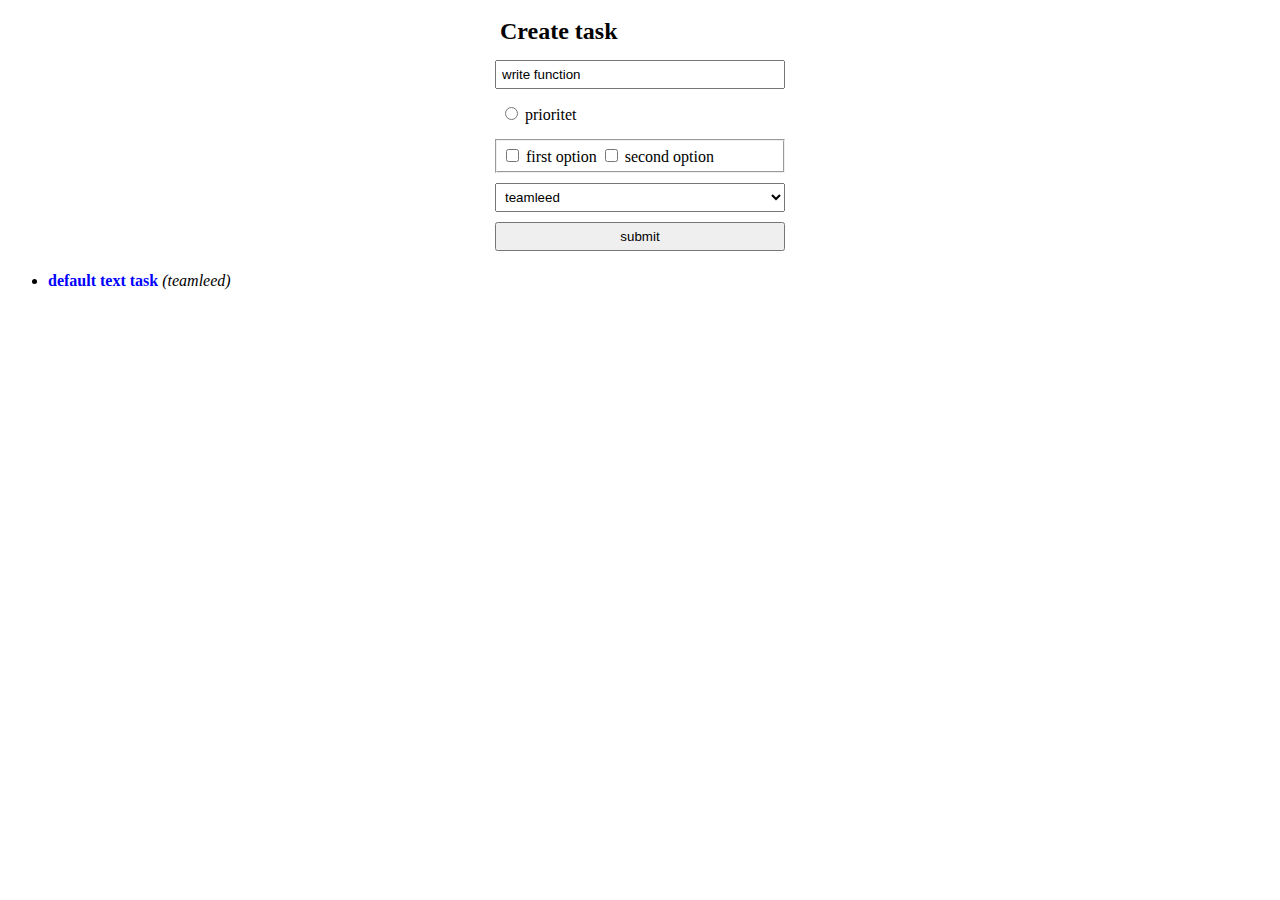
==== index.html @ 47b72d22 "Add todo form & list" ====
<!DOCTYPE html>
<html lang="en">
  <head>
    <meta charset="UTF-8" />
    <meta name="viewport" content="width=device-width, initial-scale=1.0" />
    <title>DOM</title>
    <link rel="stylesheet" href="./style.css" />
    <script defer src="./index.js"></script>
  </head>
  <body>
    <div id="root">
      <form id="form" class="form" method="GET">
        <h2>Create task</h2>
        <input type="text" name="body" value="write function" />
        <label>
          <input type="radio" name="prioritet" />
          <span>prioritet</span>
        </label>
        <fieldset>
          <label>
            <input type="checkbox" name="multiprop" value="1" />
            <span>first option</span>
          </label>
          <label>
            <input type="checkbox" name="multiprop" value="2" />
            <span>second option</span>
          </label>
        </fieldset>
        <select name="worker">
          <option value="teamleed">teamleed</option>
          <option value="propgramming">propgramming</option>
          <option value="designer">designer</option>
          <option value="testing">testing</option>
        </select>
        <button type="submit">submit</button>
      </form>
    </div>
    <noscript>script off</noscript>
  </body>
</html>
---- style.css ----
.form {
  width: 300px;
  display: flex;
  flex-direction: column;
  margin: auto;
}
.form>*{
  padding: 5px;
  margin: 5px;
}
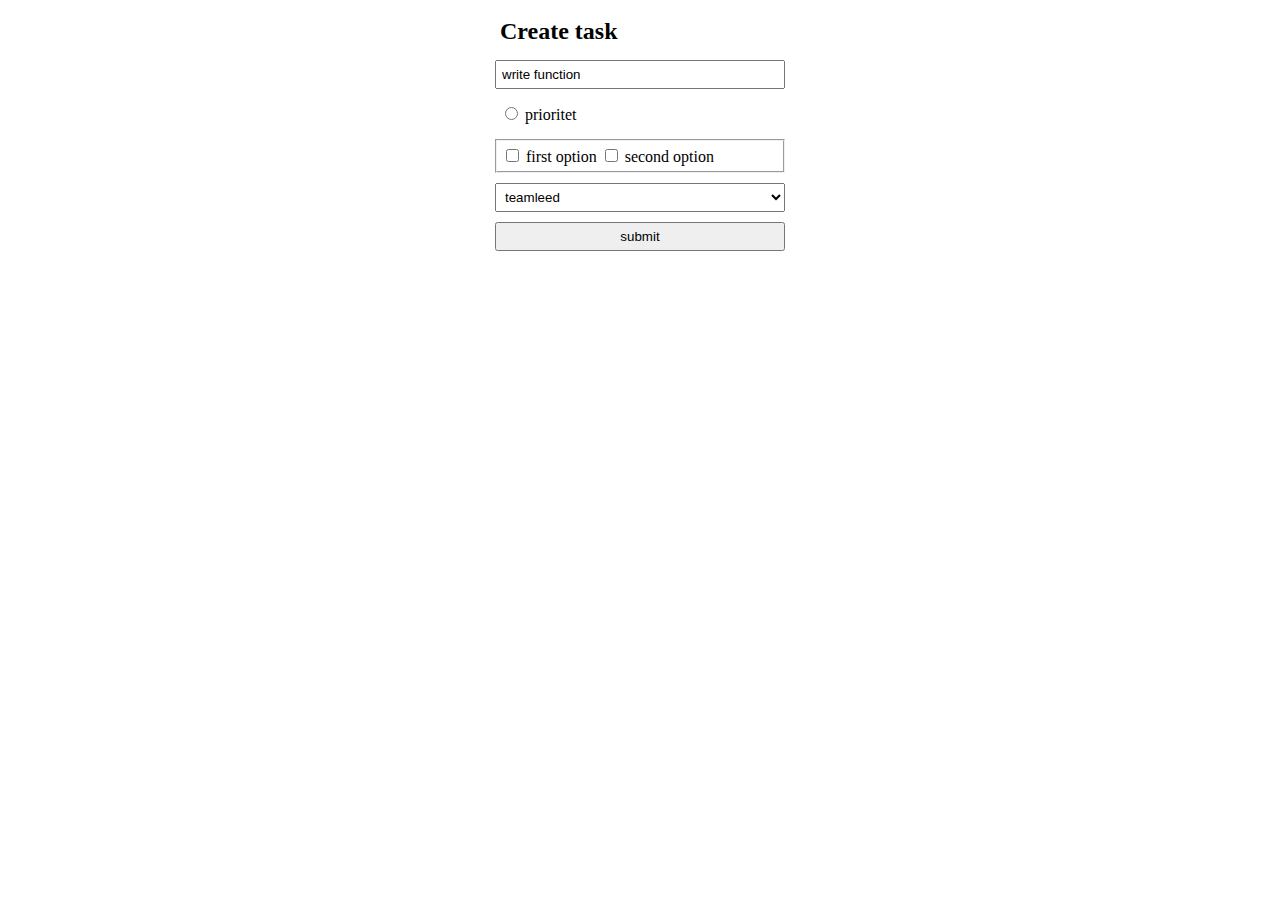
==== commit 99da5d18: "Add regex" ====
--- a/index.html
+++ b/index.html
@@ -5,13 +5,14 @@
     <meta name="viewport" content="width=device-width, initial-scale=1.0" />
     <title>DOM</title>
     <link rel="stylesheet" href="./style.css" />
-    <script defer src="./index.js"></script>
+    <script src="./assets/js/sandbox.js"></script>
+    <!-- <script defer src="./index.js"></script> -->
   </head>
   <body>
     <div id="root">
       <form id="form" class="form" method="GET">
         <h2>Create task</h2>
-        <input type="text" name="body" value="write function" />
+        <input type="text" name="body" value="write function" pattern=""/>
         <label>
           <input type="radio" name="prioritet" />
           <span>prioritet</span>
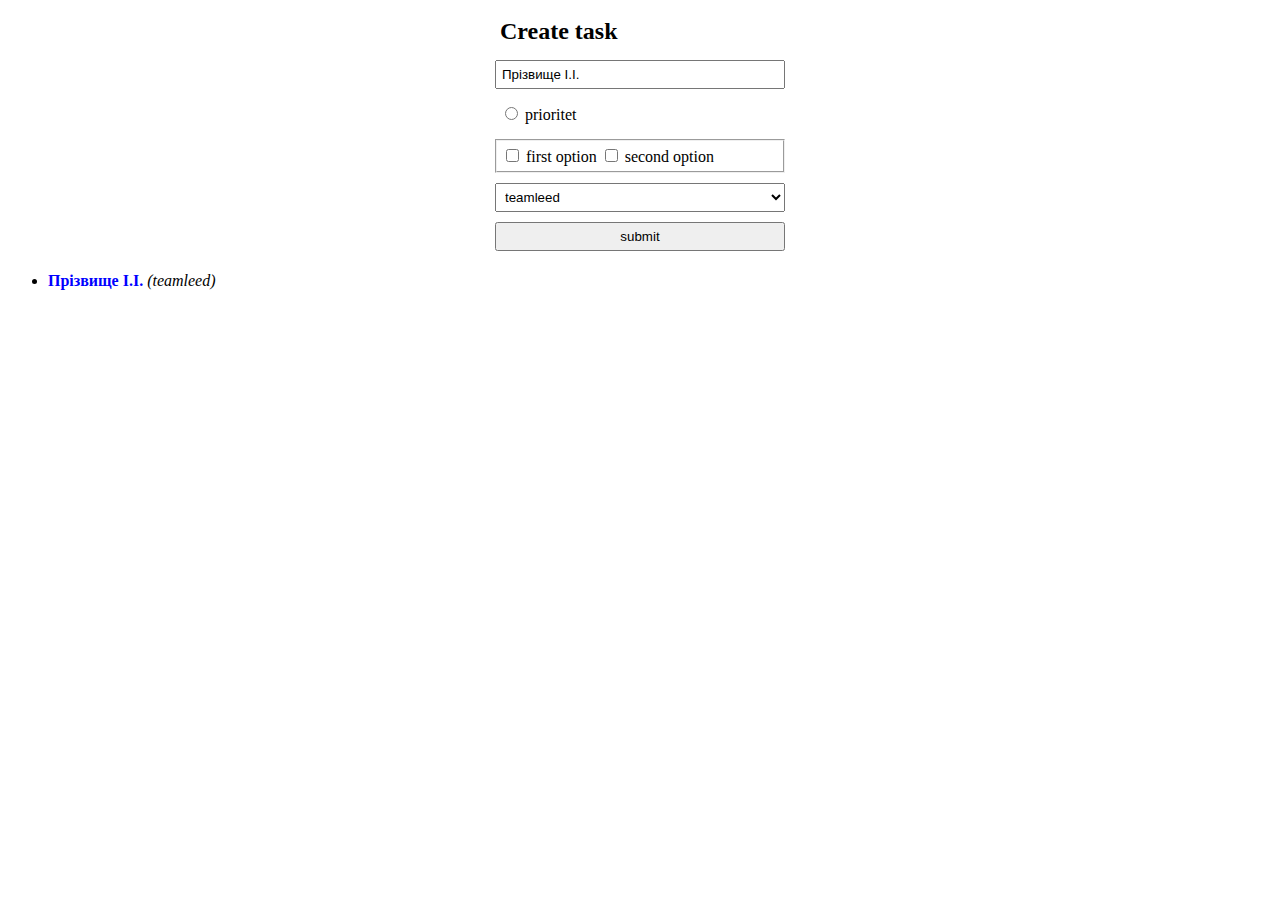
==== commit 3b95aa3b: "Add pattern Прізвище І.І." ====
--- a/index.html
+++ b/index.html
@@ -6,13 +6,13 @@
     <title>DOM</title>
     <link rel="stylesheet" href="./style.css" />
     <script src="./assets/js/sandbox.js"></script>
-    <!-- <script defer src="./index.js"></script> -->
+    <script defer src="./index.js"></script>
   </head>
   <body>
     <div id="root">
       <form id="form" class="form" method="GET">
         <h2>Create task</h2>
-        <input type="text" name="body" value="write function" pattern=""/>
+        <input type="text" name="body" value="Прізвище І.І." />
         <label>
           <input type="radio" name="prioritet" />
           <span>prioritet</span>
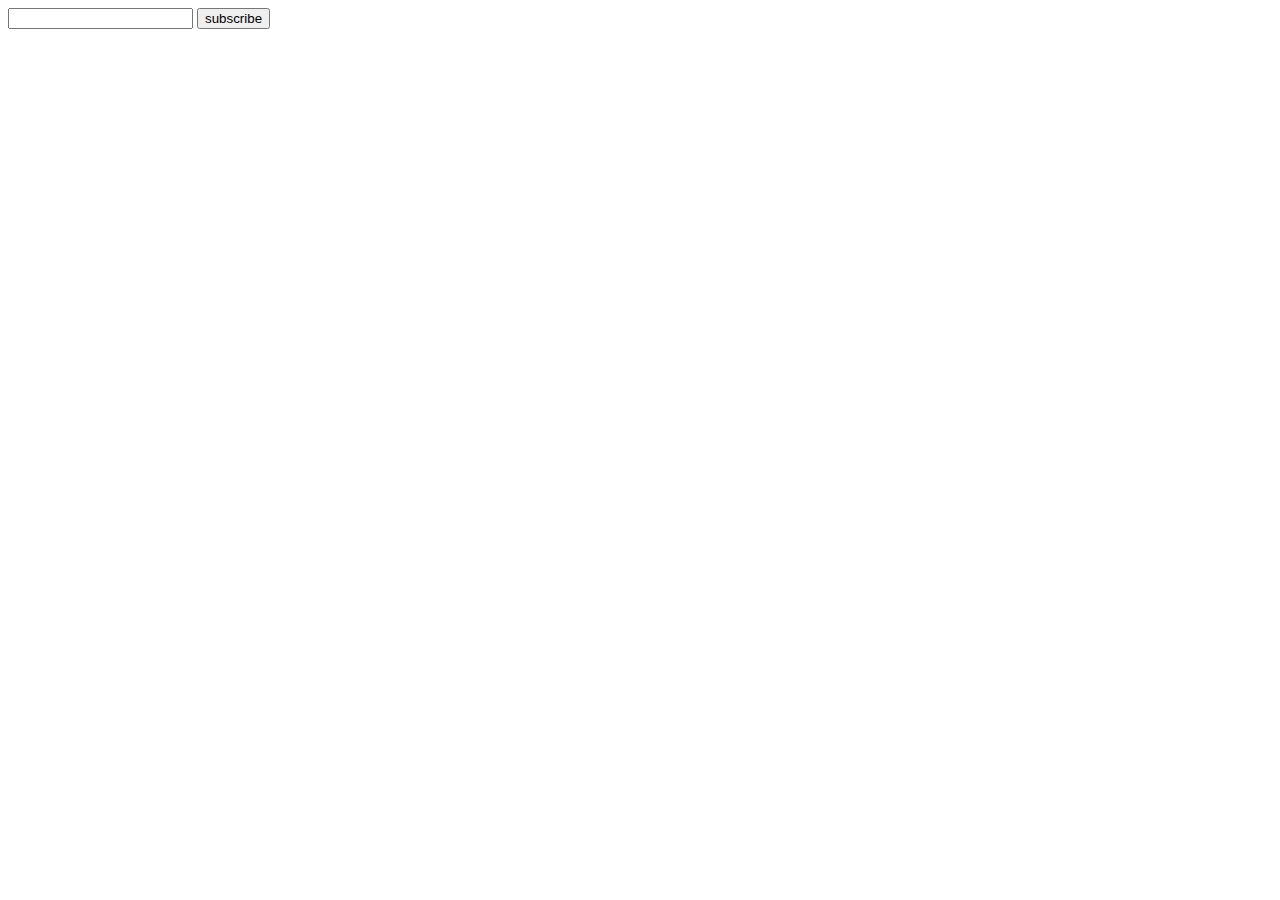
==== commit 2ba4b0eb: "Add setTimeout" ====
--- a/index.html
+++ b/index.html
@@ -10,31 +10,10 @@
   </head>
   <body>
     <div id="root">
-      <form id="form" class="form" method="GET">
-        <h2>Create task</h2>
-        <input type="text" name="body" value="Прізвище І.І." />
-        <label>
-          <input type="radio" name="prioritet" />
-          <span>prioritet</span>
-        </label>
-        <fieldset>
-          <label>
-            <input type="checkbox" name="multiprop" value="1" />
-            <span>first option</span>
-          </label>
-          <label>
-            <input type="checkbox" name="multiprop" value="2" />
-            <span>second option</span>
-          </label>
-        </fieldset>
-        <select name="worker">
-          <option value="teamleed">teamleed</option>
-          <option value="propgramming">propgramming</option>
-          <option value="designer">designer</option>
-          <option value="testing">testing</option>
-        </select>
-        <button type="submit">submit</button>
-      </form>
+
+      <input id="input" type="text">
+      <button id="btn">subscribe</button>
+
     </div>
     <noscript>script off</noscript>
   </body>
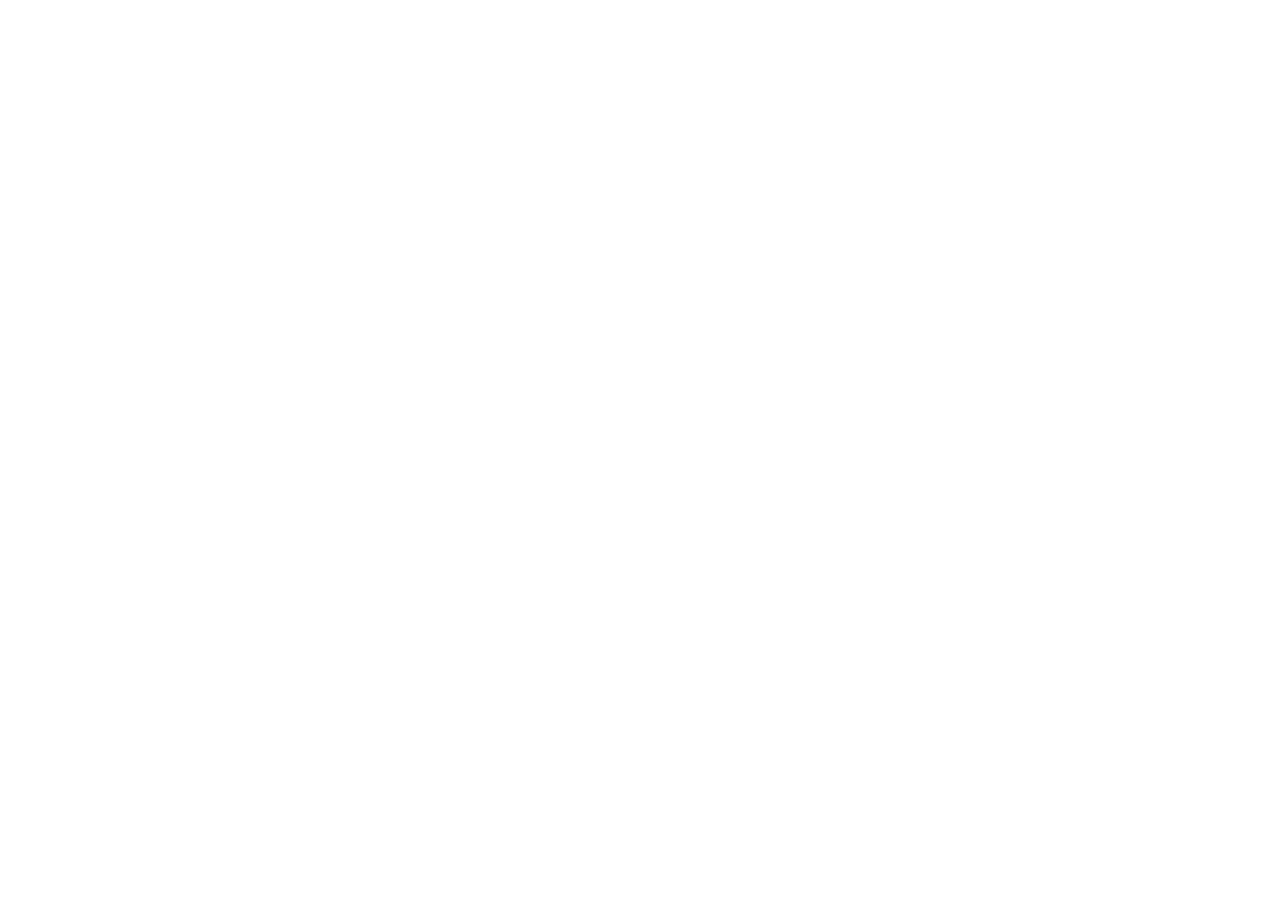
==== commit 5a3c6e3a: "Add JSON" ====
--- a/index.html
+++ b/index.html
@@ -9,12 +9,7 @@
     <script defer src="./index.js"></script>
   </head>
   <body>
-    <div id="root">
-
-      <input id="input" type="text">
-      <button id="btn">subscribe</button>
-
-    </div>
+    <div id="root"></div>
     <noscript>script off</noscript>
   </body>
 </html>
--- a/style.css
+++ b/style.css
@@ -7,4 +7,17 @@
 .form>*{
   padding: 5px;
   margin: 5px;
+}
+
+
+.fullscreen{
+  position: fixed;
+  left:0;
+  top:0;
+  width: 100%;
+  height: 100vh;
+  background-color: aqua;
+  display: flex;
+  justify-content: center;
+  align-items: center;
 }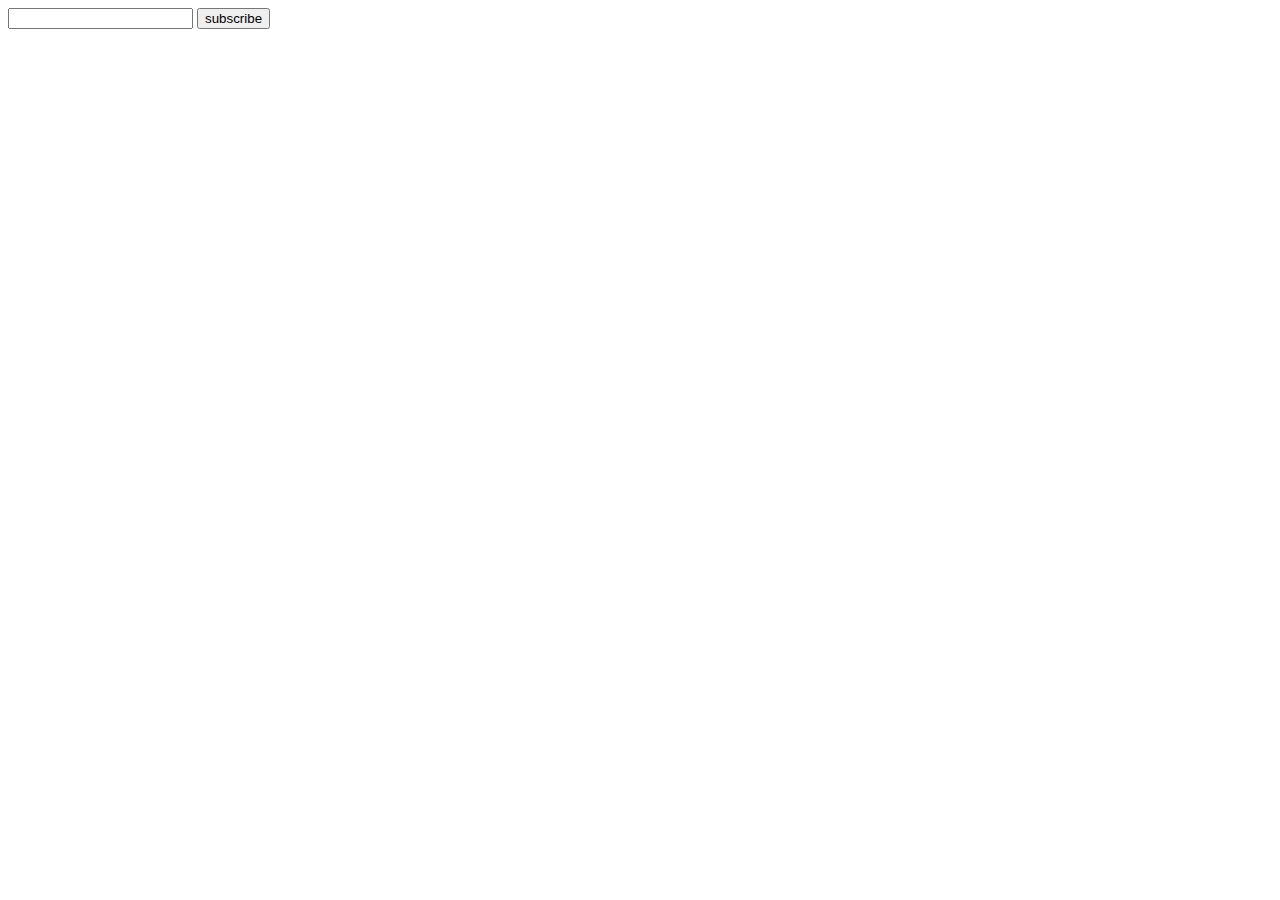
==== commit 709b4345: "Add example callback hell" ====
--- a/index.html
+++ b/index.html
@@ -9,7 +9,12 @@
     <script defer src="./index.js"></script>
   </head>
   <body>
-    <div id="root"></div>
+    <div id="root">
+
+      <input id="input" type="text">
+      <button id="btn">subscribe</button>
+
+    </div>
     <noscript>script off</noscript>
   </body>
 </html>
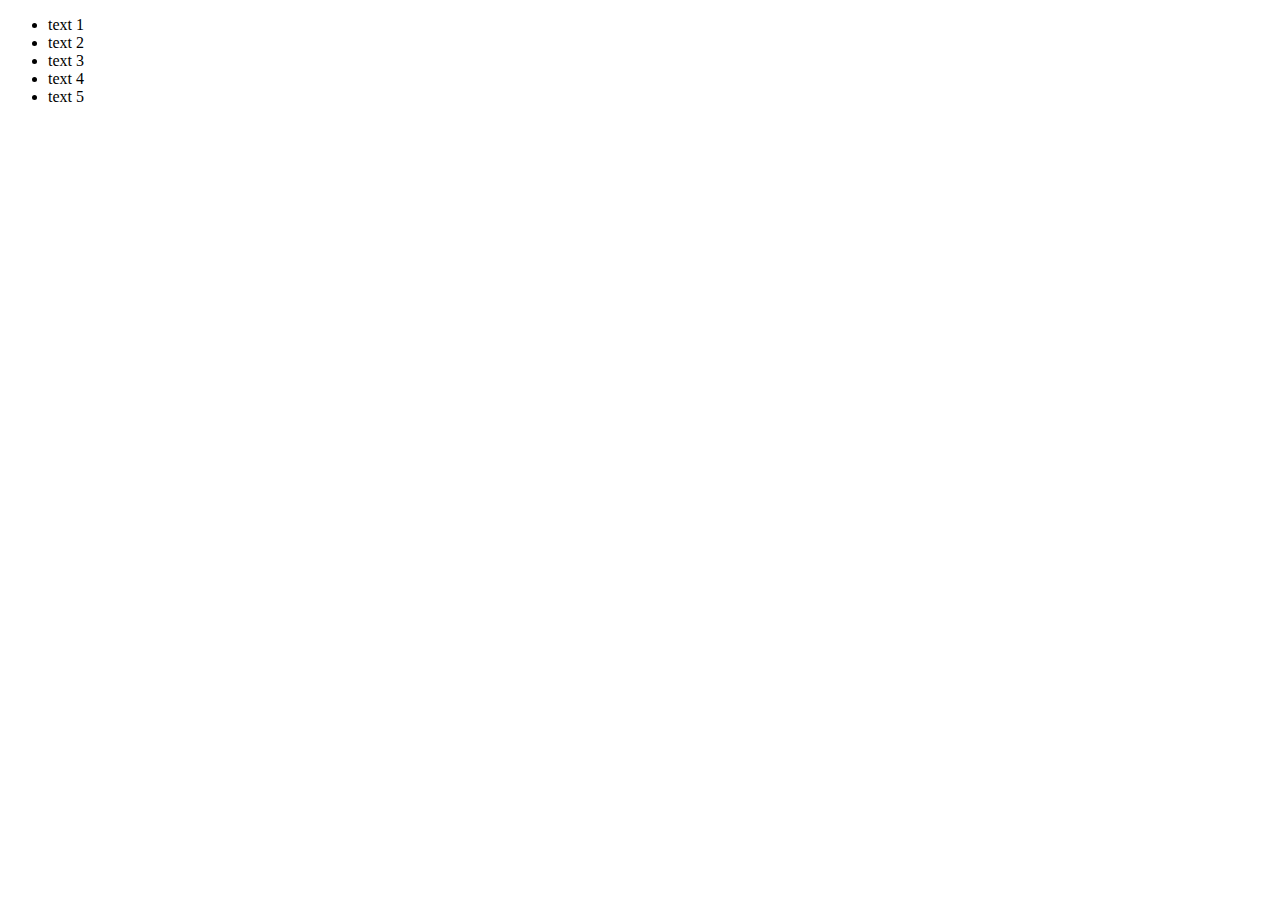
==== commit dc86997a: "Add delegation event" ====
--- a/index.html
+++ b/index.html
@@ -10,10 +10,13 @@
   </head>
   <body>
     <div id="root">
-
-      <input id="input" type="text">
-      <button id="btn">subscribe</button>
-
+      <ul id="list">
+        <li>text 1</li>
+        <li>text 2</li>
+        <li>text 3</li>
+        <li>text 4</li>
+        <li>text 5</li>
+      </ul>
     </div>
     <noscript>script off</noscript>
   </body>
